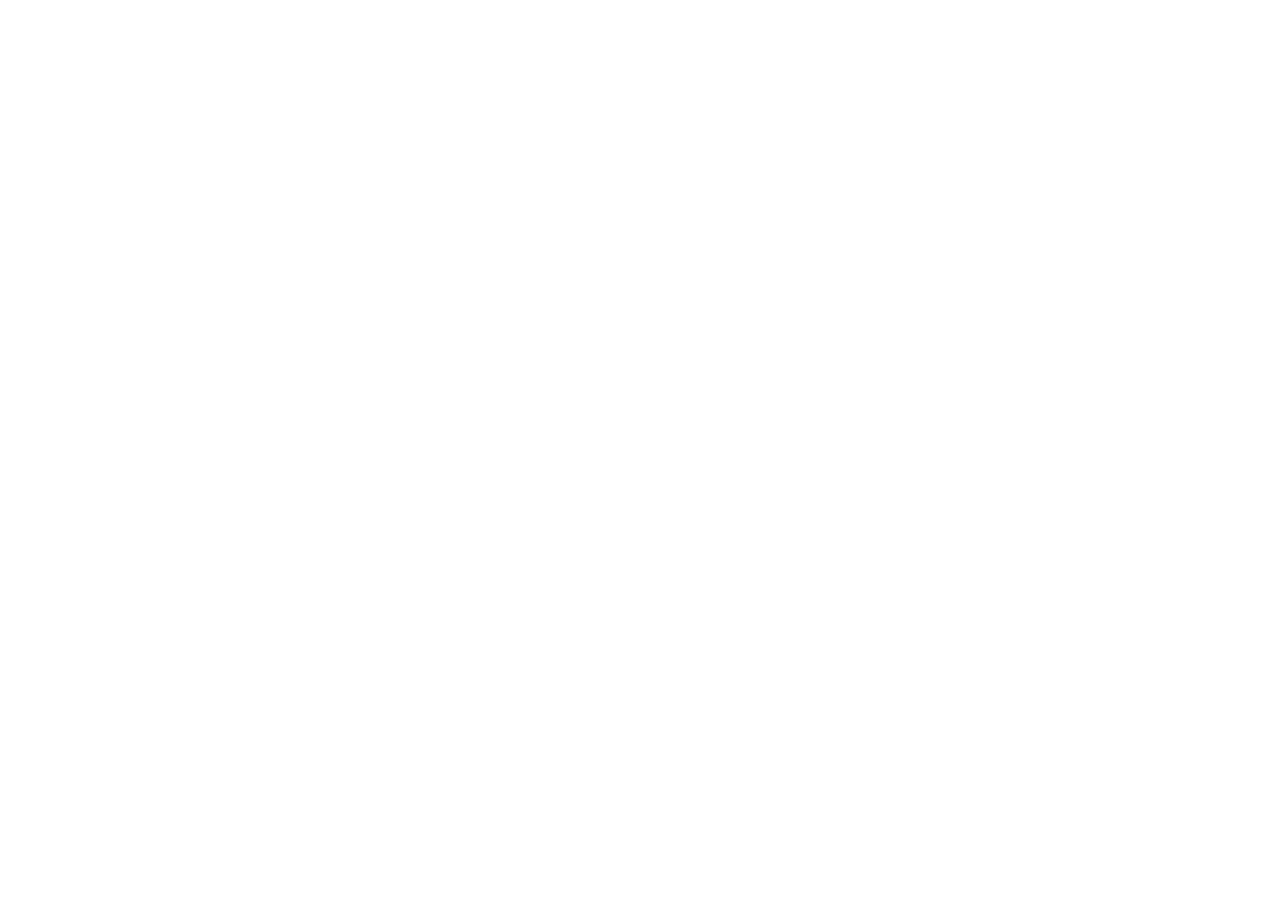
==== cadastro.html @ e657ca64 "cbvcbnv" ====
<!DOCTYPE html>
<html lang="en">
<head>
    <link rel="stylesheet" href="cadastro.css"
    <meta charset="UTF-8">
    <meta http-equiv="X-UA-Compatible" content="IE=edge">
    <meta name="viewport" content="width=device-width, initial-scale=1.0">
    <title>cadastro</title>
</head>
<body>
   
</body>
</html>
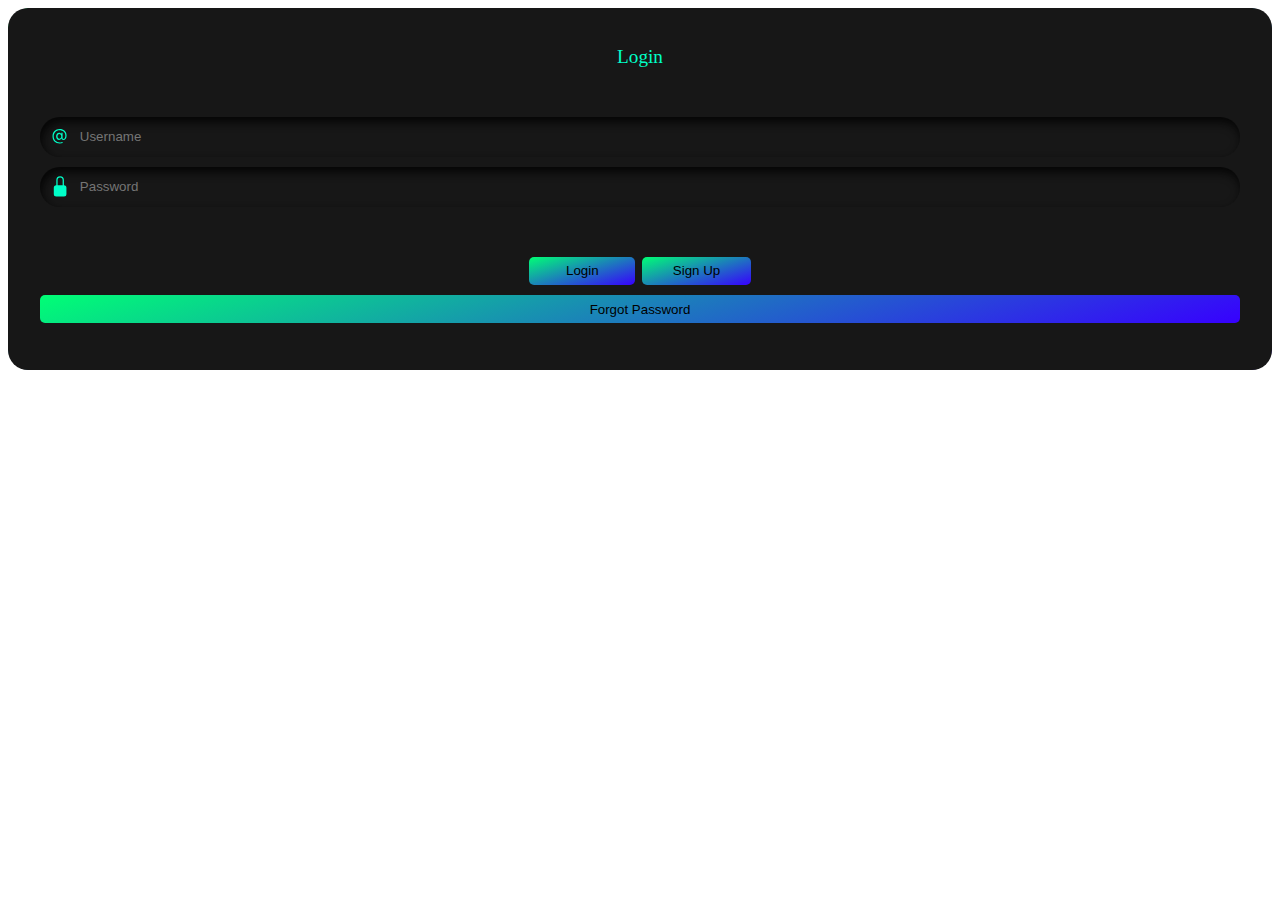
==== commit d446981c: "g" ====
--- a/cadastro.html
+++ b/cadastro.html
@@ -8,6 +8,29 @@
     <title>cadastro</title>
 </head>
 <body>
-   
+    <div class="card">
+        <div class="card2">
+          <form class="form">
+          <p id="heading">Login</p>
+          <div class="field">
+          <svg viewBox="0 0 16 16" fill="currentColor" height="16" width="16" xmlns="http://www.w3.org/2000/svg" class="input-icon">
+          <path d="M13.106 7.222c0-2.967-2.249-5.032-5.482-5.032-3.35 0-5.646 2.318-5.646 5.702 0 3.493 2.235 5.708 5.762 5.708.862 0 1.689-.123 2.304-.335v-.862c-.43.199-1.354.328-2.29.328-2.926 0-4.813-1.88-4.813-4.798 0-2.844 1.921-4.881 4.594-4.881 2.735 0 4.608 1.688 4.608 4.156 0 1.682-.554 2.769-1.416 2.769-.492 0-.772-.28-.772-.76V5.206H8.923v.834h-.11c-.266-.595-.881-.964-1.6-.964-1.4 0-2.378 1.162-2.378 2.823 0 1.737.957 2.906 2.379 2.906.8 0 1.415-.39 1.709-1.087h.11c.081.67.703 1.148 1.503 1.148 1.572 0 2.57-1.415 2.57-3.643zm-7.177.704c0-1.197.54-1.907 1.456-1.907.93 0 1.524.738 1.524 1.907S8.308 9.84 7.371 9.84c-.895 0-1.442-.725-1.442-1.914z"></path>
+          </svg>
+            <input type="text" class="input-field" placeholder="Username" autocomplete="off">
+          </div>
+          <div class="field">
+          <svg viewBox="0 0 16 16" fill="currentColor" height="16" width="16" xmlns="http://www.w3.org/2000/svg" class="input-icon">
+          <path d="M8 1a2 2 0 0 1 2 2v4H6V3a2 2 0 0 1 2-2zm3 6V3a3 3 0 0 0-6 0v4a2 2 0 0 0-2 2v5a2 2 0 0 0 2 2h6a2 2 0 0 0 2-2V9a2 2 0 0 0-2-2z"></path>
+          </svg>
+            <input type="password" class="input-field" placeholder="Password">
+          </div>
+          <div class="btn">
+          <button class="button1">&nbsp;&nbsp;&nbsp;&nbsp;&nbsp;&nbsp;Login&nbsp;&nbsp;&nbsp;&nbsp;&nbsp;&nbsp;</button>
+          <button class="button2">Sign Up</button>
+          </div>
+          <button class="button3">Forgot Password</button>
+      </form>
+        </div>
+          </div>
 </body>
 </html>--- a/cadastro.css
+++ b/cadastro.css
@@ -0,0 +1,123 @@
+.form {
+    display: flex;
+    flex-direction: column;
+    gap: 10px;
+    padding-left: 2em;
+    padding-right: 2em;
+    padding-bottom: 0.4em;
+    background-color: #171717;
+    border-radius: 20px;
+  }
+  
+  #heading {
+    text-align: center;
+    margin: 2em;
+    color: rgb(0, 255, 200);
+    font-size: 1.2em;
+  }
+  
+  .field {
+    display: flex;
+    align-items: center;
+    justify-content: center;
+    gap: 0.5em;
+    border-radius: 25px;
+    padding: 0.6em;
+    border: none;
+    outline: none;
+    color: white;
+    background-color: #171717;
+    box-shadow: inset 2px 5px 10px rgb(5, 5, 5);
+  }
+  
+  .input-icon {
+    height: 1.3em;
+    width: 1.3em;
+    fill: rgb(0, 255, 200);
+  }
+  
+  .input-field {
+    background: none;
+    border: none;
+    outline: none;
+    width: 100%;
+    color: rgb(0, 255, 200);
+  }
+  
+  .form .btn {
+    display: flex;
+    justify-content: center;
+    flex-direction: row;
+    margin-top: 2.5em;
+  }
+  
+  .button1 {
+    padding: 0.5em;
+    padding-left: 1.1em;
+    padding-right: 1.1em;
+    border-radius: 5px;
+    margin-right: 0.5em;
+    border: none;
+    outline: none;
+    transition: .4s ease-in-out;
+    background-image: linear-gradient(163deg, #00ff75 0%, #3700ff 100%);
+    color: rgb(0, 0, 0);
+  }
+  
+  .button1:hover {
+    background-image: linear-gradient(163deg, #00642f 0%, #13034b 100%);
+    color: rgb(0, 255, 200);
+  }
+  
+  .button2 {
+    padding: 0.5em;
+    padding-left: 2.3em;
+    padding-right: 2.3em;
+    border-radius: 5px;
+    border: none;
+    outline: none;
+    transition: .4s ease-in-out;
+    background-image: linear-gradient(163deg, #00ff75 0%, #3700ff 100%);
+    color: rgb(0, 0, 0);
+  }
+  
+  .button2:hover {
+    background-image: linear-gradient(163deg, #00642f 0%, #13034b 100%);
+    color: rgb(0, 255, 200);
+  }
+  
+  .button3 {
+    margin-bottom: 3em;
+    padding: 0.5em;
+    border-radius: 5px;
+    border: none;
+    outline: none;
+    transition: .4s ease-in-out;
+    background-image: linear-gradient(163deg, #00ff75 0%, #3700ff 100%);
+    color: rgb(0, 0, 0);
+  }
+  
+  .button3:hover {
+    background-image: linear-gradient(163deg, #a00000fa 0%, #d10050 100%);
+    color: rgb(255, 255, 255);
+  }
+  
+  .card {
+    background-image: linear-gradient(163deg, #00ff75 0%, #3700ff 100%);
+    border-radius: 22px;
+    transition: all .3s;
+  }
+  
+  .card2 {
+    border-radius: 0;
+    transition: all .2s;
+  }
+  
+  .card2:hover {
+    transform: scale(0.98);
+    border-radius: 20px;
+  }
+  
+  .card:hover {
+    box-shadow: 0px 0px 30px 1px rgba(0, 255, 117, 0.30);
+  }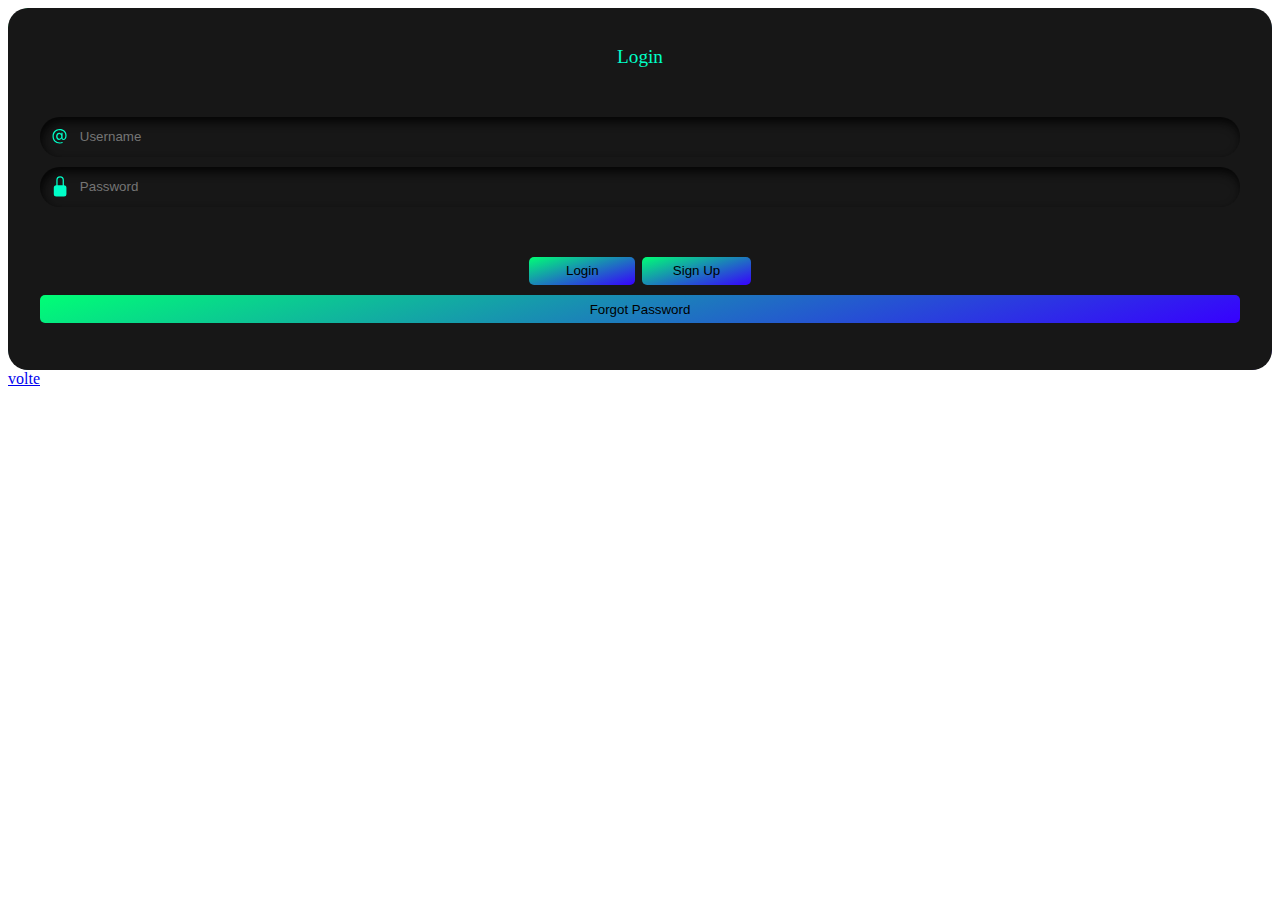
==== commit 55e49592: "yut" ====
--- a/cadastro.html
+++ b/cadastro.html
@@ -32,5 +32,7 @@
       </form>
         </div>
           </div>
+
+          <li><a href="index.html">volte</a></li>
 </body>
 </html>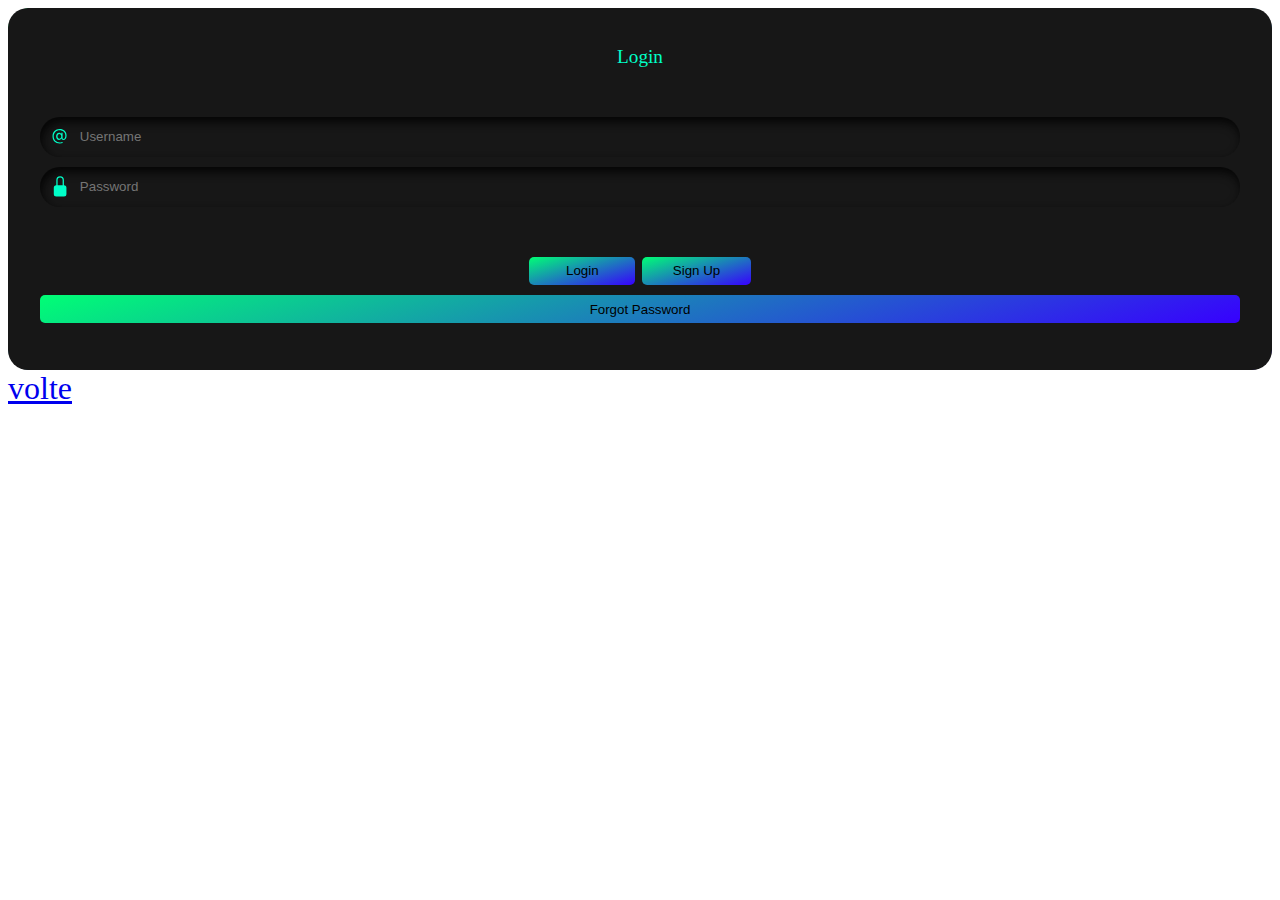
==== commit cc5a1f5f: "nn" ====
--- a/cadastro.html
+++ b/cadastro.html
@@ -33,6 +33,6 @@
         </div>
           </div>
 
-          <li><a href="index.html">volte</a></li>
+          <font size="6">  <a href="index.html">volte</a></font>
 </body>
 </html>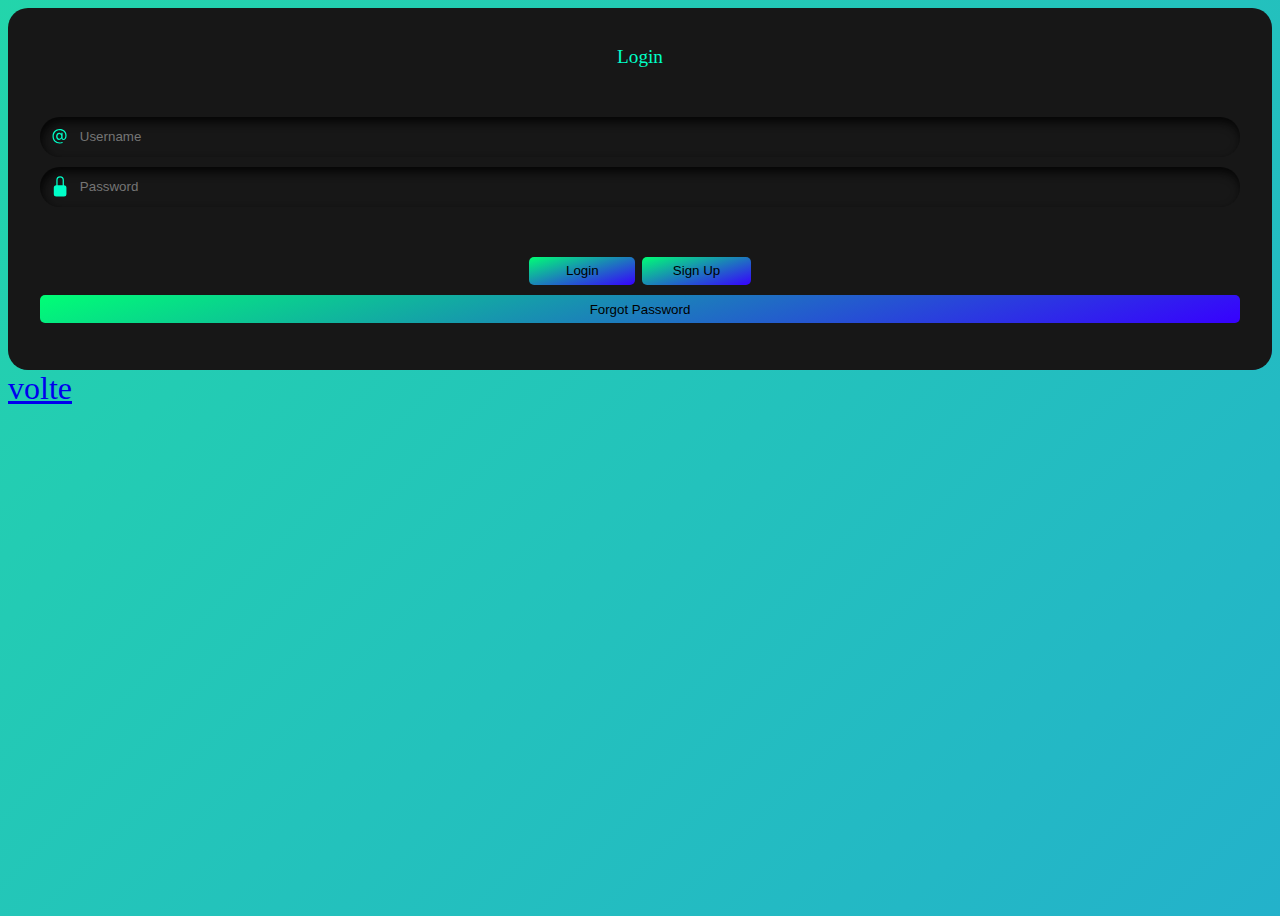
==== commit cc06b6cf: "xxx" ====
--- a/cadastro.html
+++ b/cadastro.html
@@ -34,5 +34,7 @@
           </div>
 
           <font size="6">  <a href="index.html">volte</a></font>
+
+          <div class="d-flex flex-column justify-content-center w-100 h-100"></div>
 </body>
 </html>--- a/cadastro.css
+++ b/cadastro.css
@@ -120,4 +120,24 @@
   
   .card:hover {
     box-shadow: 0px 0px 30px 1px rgba(0, 255, 117, 0.30);
+  }
+  
+  body {
+    background: linear-gradient(-45deg, #ee7752, #e73c7e, #23a6d5, #23d5ab);
+    background-size: 400% 400%;
+    animation: gradient 15s ease infinite;
+    height: 100vh;
+  }
+  @keyframes gradient {
+    0% {
+        background-position: 0% 50%;
+    }
+  
+    50% {
+        background-position: 100% 50%;
+    }
+  
+    100% {
+        background-position: 0% 50%;
+    }
   }